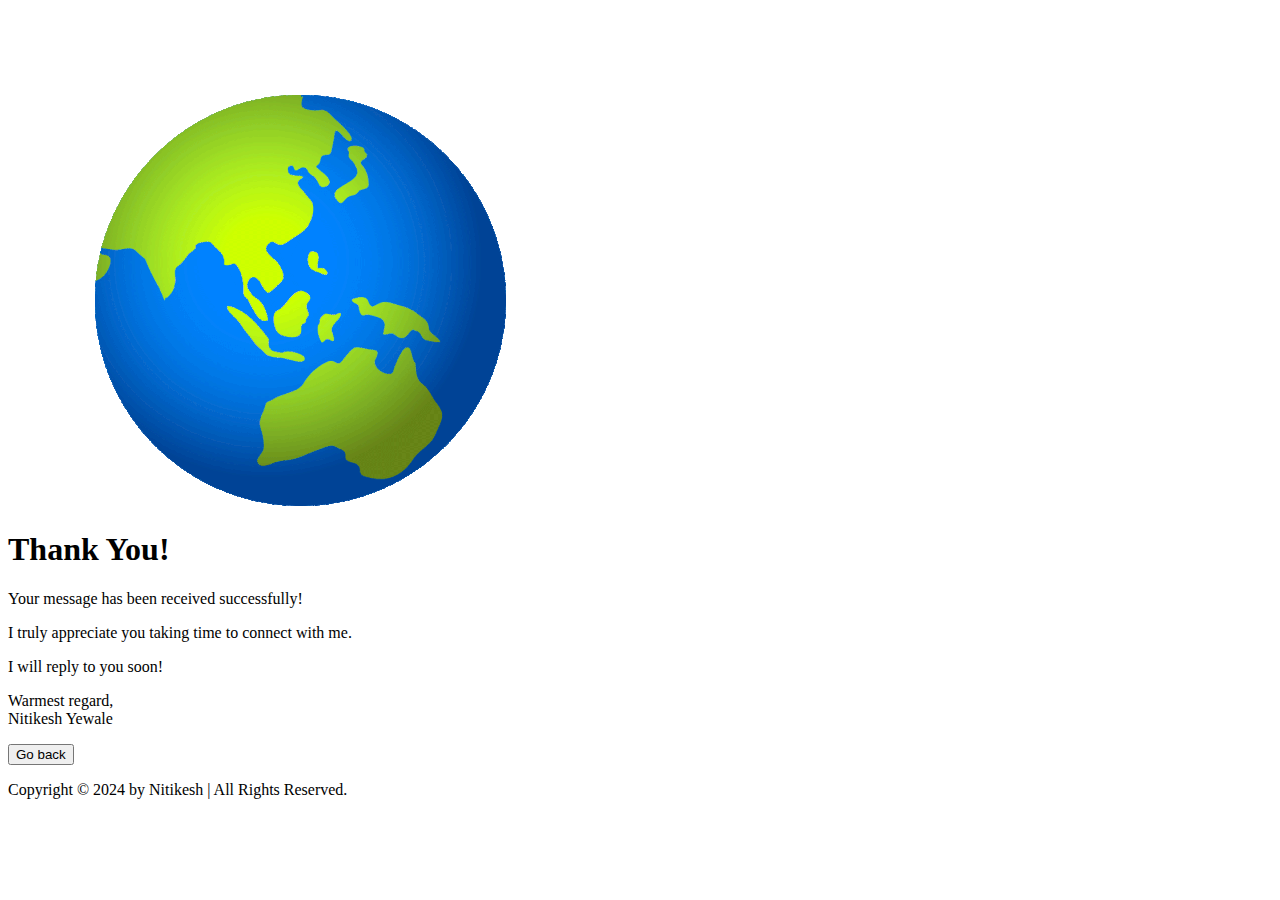
==== thankyou.html @ 7230afbd "Add files via upload" ====
<!DOCTYPE html>
<html lang="en">
<head>
    <meta charset="UTF-8">
    <meta name="viewport" content="width=device-width, initial-scale=1.0">
    <title>Nitikesh:ThankYou!</title>
    <link rel="icon" href="images/globe.gif" type="images/gif">
    <link rel="stylesheet" href="css/style2.css">

</head>
<body>
    <div class="container">
        <img src="images/globe.gif" alt="">
        <h1>Thank You!</h1>
        <p>Your message has been received successfully!</p>
        <p>I truly appreciate you taking time to connect with me.</p>
        <p>I will reply to you soon!</p>
        <p class="sign"> Warmest regard,<br>Nitikesh Yewale</p>
    </div>
    <button class="btn" href="index.html">Go back</button>
    <footer class="footer">
        <div class="footer-text">
            <p>Copyright &copy; 2024 by Nitikesh | All Rights Reserved.</p>
        </div>
    </footer>
</body>
</html>
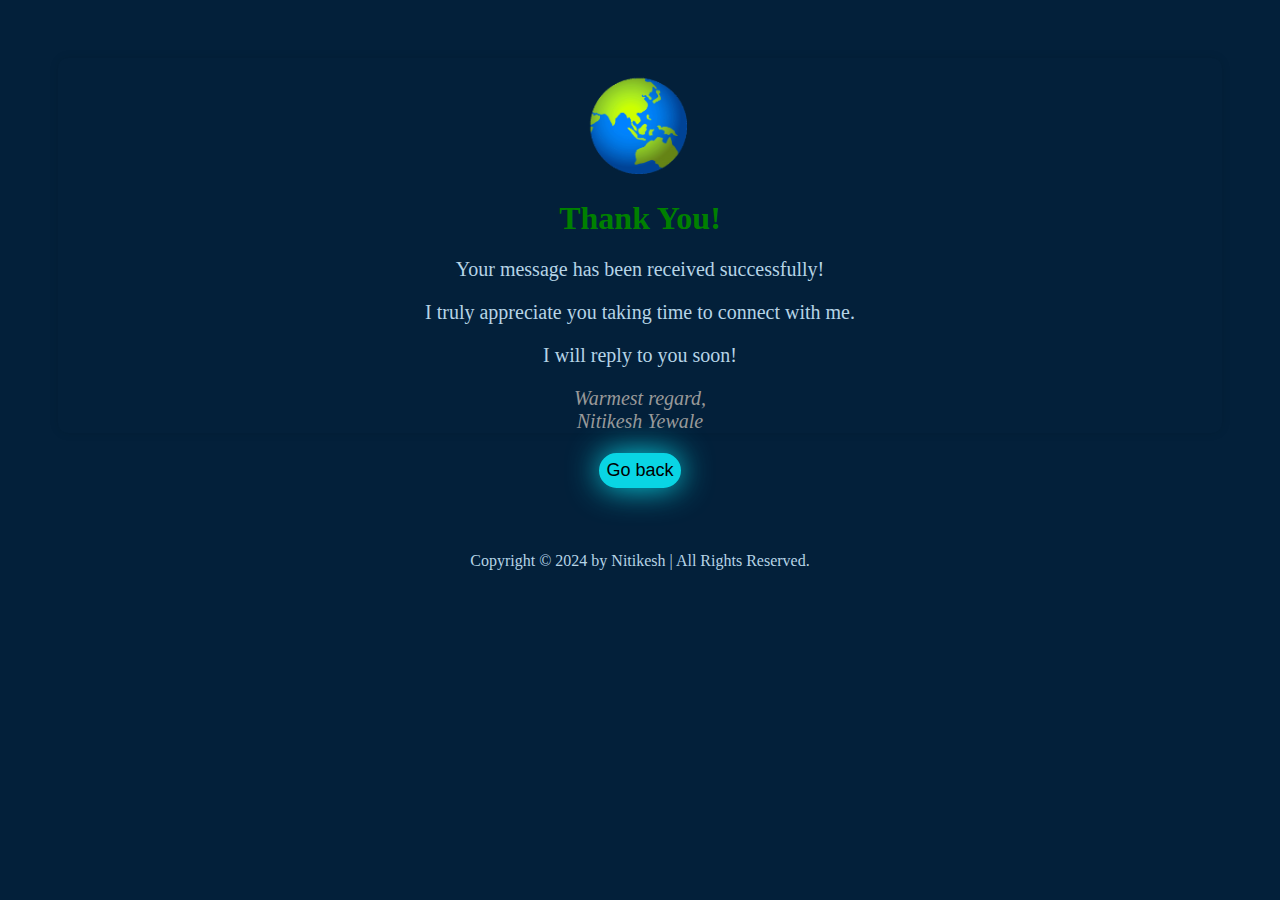
==== commit 5892d6e9: "Update thankyou.html" ====
--- a/thankyou.html
+++ b/thankyou.html
@@ -17,11 +17,11 @@
         <p>I will reply to you soon!</p>
         <p class="sign"> Warmest regard,<br>Nitikesh Yewale</p>
     </div>
-    <button class="btn" href="index.html">Go back</button>
+    <button class="btn" href="https://nitikeshyewale.github.io/PersonalPortfolio/">Go back</button>
     <footer class="footer">
         <div class="footer-text">
             <p>Copyright &copy; 2024 by Nitikesh | All Rights Reserved.</p>
         </div>
     </footer>
 </body>
-</html>+</html>
--- a/css/style2.css
+++ b/css/style2.css
@@ -0,0 +1,73 @@
+body{
+    background-color: rgb(3, 32, 58);
+    text-align: center;
+    padding: 50px;
+}
+.container{
+    
+    
+    
+    justify-content: center;
+    border-radius: 10px;
+    box-shadow: 0 0 10px rgba(0,0,0,0.1);
+
+}
+img{
+    position: relative;
+    left: -1%;
+    align-items: center;
+
+    width: 10%;
+ 
+
+}
+
+h1{
+    color: green;
+}
+
+p{
+    color: #b6d4e6;
+    font-size: 20px;
+    margin-bottom: 20px;
+}
+
+.sign{
+    font-style: italic;
+    color: #999;
+}
+
+.btn{
+    font-style: normal;
+    padding: 5px;
+    width: 7%;
+    
+    font-weight: 300;
+    font-size: large;
+    background: #09d5e4;
+    border: 2rem;
+    color: black;
+    border: 2px solid #09d5e4;
+    border-radius: 20px;
+    box-shadow: 0 0 2rem #09d5e4;
+    transition: .2s ease-in-out;
+    
+}
+.btn:hover{
+    box-shadow: 0 0 1rem #09d5e4;
+    cursor: pointer;
+
+}
+
+.footer{
+    display: flex;
+    justify-content: space-evenly;
+    align-items: center;
+    flex-wrap: wrap;
+    padding: 2rem 9%;
+    
+}
+.footer-text p{
+    font-size: 1rem;
+    padding-top: 1rem;
+}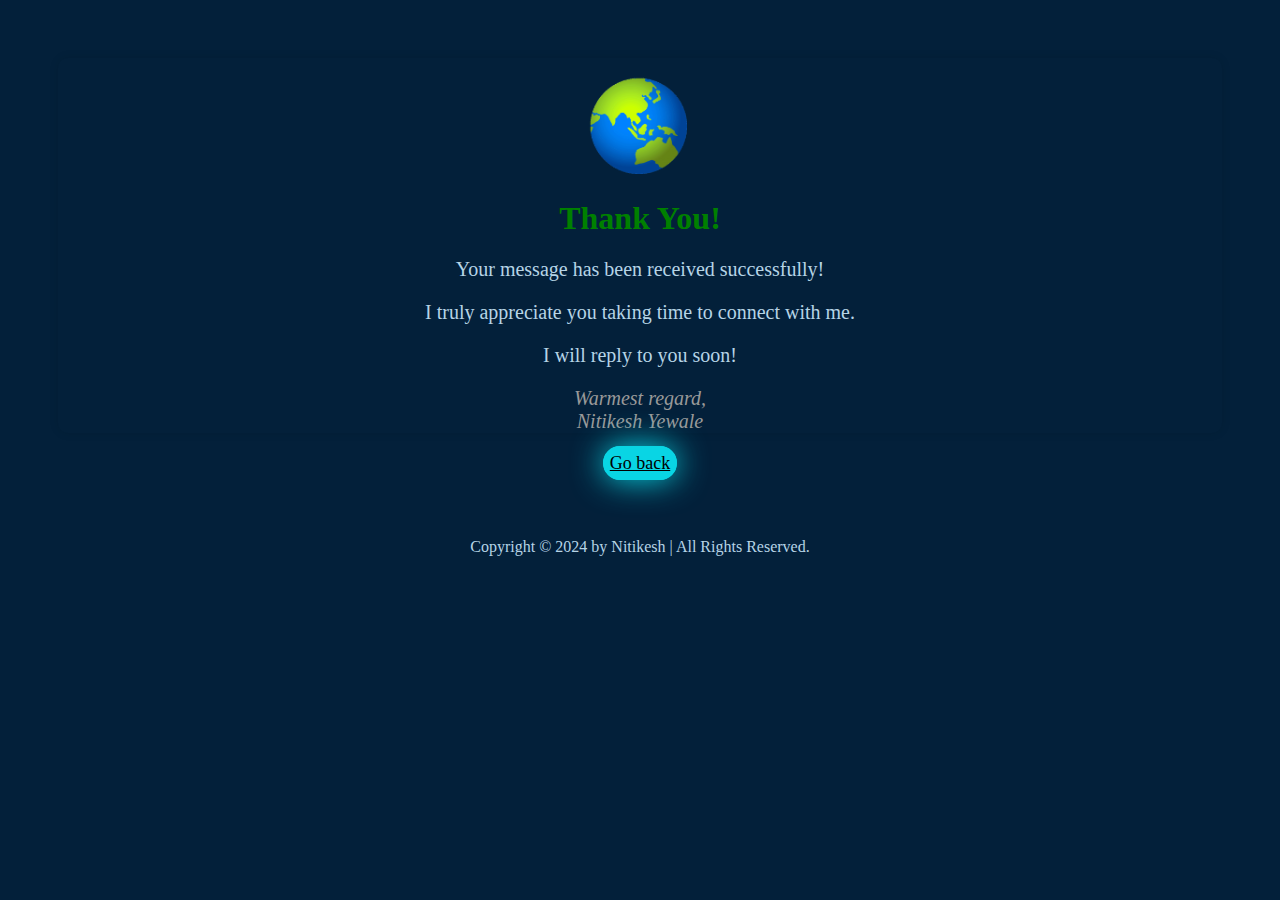
==== commit 3d75d977: "Update thankyou.html" ====
--- a/thankyou.html
+++ b/thankyou.html
@@ -17,7 +17,7 @@
         <p>I will reply to you soon!</p>
         <p class="sign"> Warmest regard,<br>Nitikesh Yewale</p>
     </div>
-    <button class="btn" href="https://nitikeshyewale.github.io/PersonalPortfolio/">Go back</button>
+    <a class="btn" href="https://nitikeshyewale.github.io/PersonalPortfolio/">Go back</a>
     <footer class="footer">
         <div class="footer-text">
             <p>Copyright &copy; 2024 by Nitikesh | All Rights Reserved.</p>
--- a/css/style2.css
+++ b/css/style2.css
@@ -40,7 +40,7 @@
 .btn{
     font-style: normal;
     padding: 5px;
-    width: 7%;
+    width: 9%;
     
     font-weight: 300;
     font-size: large;
@@ -70,4 +70,4 @@
 .footer-text p{
     font-size: 1rem;
     padding-top: 1rem;
-}+}
